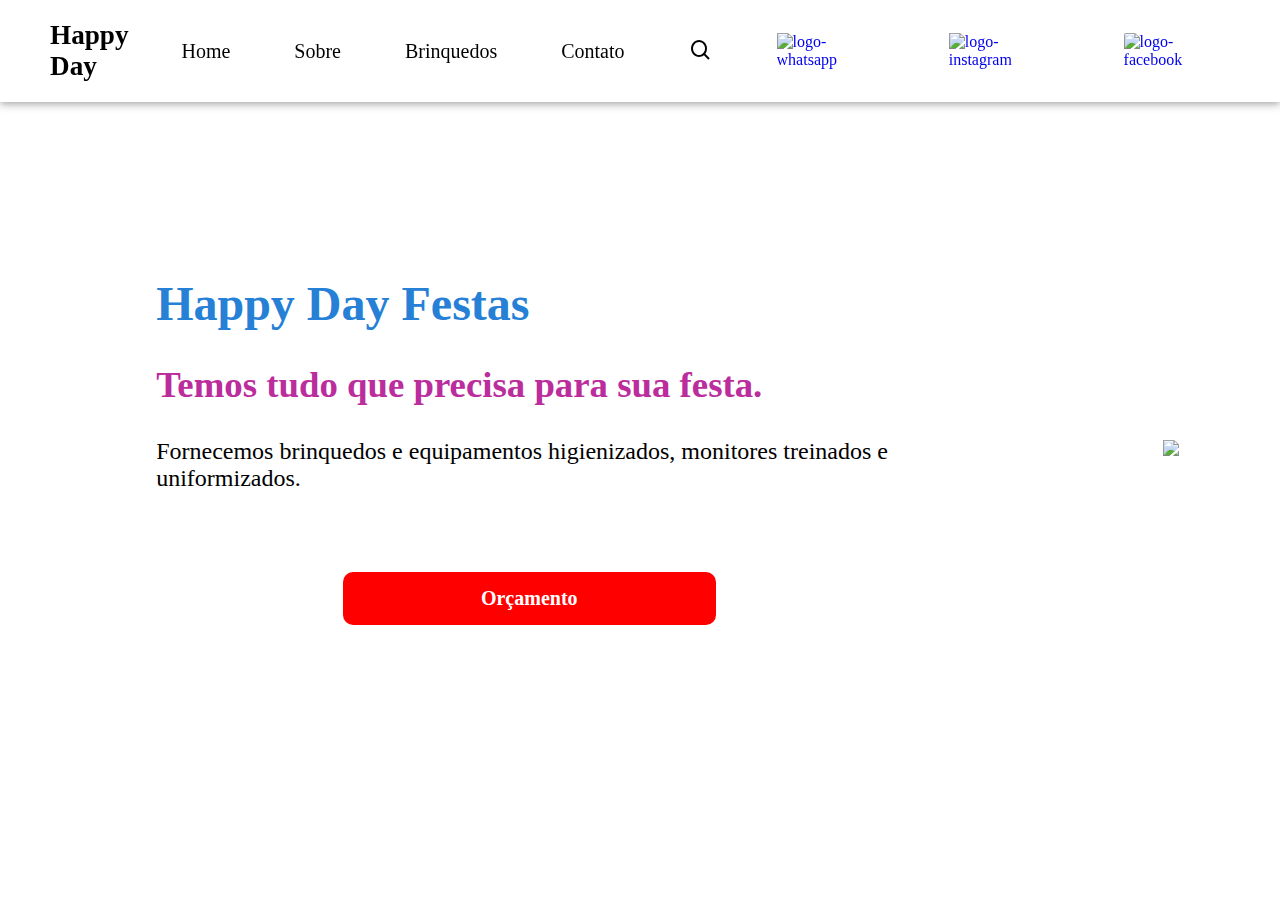
==== index.html @ 2e9d29fc "Add files via upload" ====
<!DOCTYPE html>
<html lang="pt-br">
<head>
    <meta charset="UTF-8">
    <meta name="viewport" content="width=device-width, initial-scale=1.0">
    <link href='https://unpkg.com/boxicons@2.1.4/css/boxicons.min.css' rel='stylesheet'>
    <link rel="stylesheet" href="./style.css">
    <title>Happy Day</title>
</head>
<body>
    
    <header>
        <nav class="navigation">
                <a href="#" class="logo">Happy Day</a>
                <ul class="nav-menu">
                    <li class="nav-item"><a href="file:///C:/Users/HP/Desktop/ANA%20PAULA/Desktop/DevCLUB/Projeto%20em%20%20JavaScript/Projeto%20Happy%20Day%2011-07-23/index.html">Home</a></li>
                    <li class="nav-item"><a href=file:///C:/Users/HP/Desktop/ANA%20PAULA/Desktop/DevCLUB/Projeto%20em%20%20JavaScript/Projeto%20Happy%20Day%2011-07-23/Sobre.html>Sobre</a></li>
                    <li class="nav-item"><a href="file:///C:/Users/HP/Desktop/ANA%20PAULA/Desktop/DevCLUB/Projeto%20em%20%20JavaScript/Projeto%20Happy%20Day%2011-07-23/brinquedos.html">Brinquedos</a></li>
                    <li class="nav-item"><a href="file:///C:/Users/HP/Desktop/ANA%20PAULA/Desktop/DevCLUB/Projeto%20em%20%20JavaScript/Projeto%20Happy%20Day%2011-07-23/contato.html#">Contato</a></li>
                    <i class='bx bx-search'></i>
                    <div class="whatsapp"><a href="https://api.whatsapp.com/send/?phone=5527999232802&amp;text&amp;type=phone_number&amp;app_absent=0"> <img src="./img/whatsapp.png" alt="logo-whatsapp"></a></div>
                    <div class="instagram"><a href="https://www.instagram.com/happydaypulapula/"> <img src="./img/instagram.png" alt="logo-instagram"></a></div>
                <div class="facebook"><a href="https://www.facebook.com/search/top?q=happy%20day%20festas%20-%20%22%20fazendo%20seu%20dia%20mais%20feliz%22"> <img src="./img/facebook.png" alt="logo-facebook"></a></div>
                </ul>

                <div class="menu">
                    <span class="bar"></span>
                    <span class="bar"></span>
                    <span class="bar"></span>
                </div>
        </nav>
    </header>

    <section class="home">
        <div class="home-text">
            <h4 class="text-h4">Happy Day Festas</h4>
            <h2 class="text-h2">Temos tudo que precisa para sua festa.</h2>
            <p> Fornecemos brinquedos e equipamentos higienizados,
                monitores treinados e uniformizados.</p>
            <a href="https://api.whatsapp.com/send/?phone=5527999232802&amp;text&amp;type=phone_number&amp;app_absent=0" class="home-btn1">Orçamento</a>
        </div>

        <div class="logo">
            <img src="./img/logo.png">
        </div>

        
</body>
<script src="./script.js"></script>
</html>
---- style.css ----
@import url('https://fonts.googleapis.com/css2? family= Poppins:ital,wght@0,300;0,400;0,700;1,400;1,500;1,600 & family = Roboto:wght@400;700 & exibir=trocar');

*{
    margin: 0;
    padding: 0;
    box-sizing: border-box;
    font-family: 'Poppins', sem serif;
    list-style: none;
    text-decoration: none;
}

body{
    color: black;
    background: white;
}

:root{
    --red:#2580d6;
    --white:#fff;
    --dark:#f80808;
}

.navigation{
    display: flex;
    align-items: center;
    justify-content: space-between;
    padding: 20px 50px;
    box-shadow: 0 0.1rem 0.5rem #999797e5;
    background-color: white;
    transition: all 0.5s;
    position: fixed;
    width: 100%;
}

.navigation .logo{
    color: black;
    font-size: 1.7rem;
    font-weight: 700;
}

.navigation ul{
    display: flex;
    align-items: center;
    gap: 4rem;
    }

.navigation ul li a{
    color: black;
    font-size: 20px;
    font-weight: 500;
    transition: all 0.5s;
    }

.navigation .whatsapp img{
width: 25px;
height: 25px;
}

.navigation .instagram img{
    width: 25px;
    height: 25px;
    }

    .navigation .facebook img{
        width: 25px;
        height: 25px;
        border-radius: 2px;
        }
.navigation ul li a:hover{
    color: #999797e5;
}

.navigation i{
    cursor: pointer;
    font-size: 1.5rem;
}

.menu{
    cursor: pointer;
    display: none;
}

.menu .bar{
    display: block;
    width: 28px;
    height: 3px;
    border-radius: 3px;
    background-color: rgb(245, 34, 192);
    margin: 5px auto;
    transition: all 0.5s;
}

.menu .bar:nth-child(1),
.menu .bar:nth-child(3){
    background: var(--red);}


.home{
    width: 100%;
    height: 100vh;
    display: flex;
    align-items: center;
    justify-content: space-between;
    padding: 0% 8%;
}

.home-text{
    max-width: 50rem;
    padding-left: 5%;
        
}

.home-text .text-h4{
    font-size: 3rem;
    color: #2580d6;
    margin-bottom: 2rem;
    
}

.home-text .text-h2{
    font-size: 2.3rem;
    color: #bb2c9c;
    margin-bottom: 2rem;
    
}

p{
    margin-bottom: 5rem;
    font-size: 24px;
   
}

.home-btn1{
    
    display: flex;
    justify-content: center;
    padding: 15px 45px;
    background: red;
    color: white;
    border-radius: 10px;
    font-weight: 700;
    font-size: 20px;
    transition: all 0.5s;
    border: none;
    margin-left: 25%;
    margin-right: 25%;
    margin-top:5% ;
    
}

.home-btn:hover{
    color: black;
}

.logo img{
    width: 90%;
    margin-top: 6%;
    margin-left: 10%;
    
    
}

@media (max-width:785px){
    .navigation{
        padding: 18px 20px;
    }
    .menu{
        display: block;
    }

    .menu.ativo .bar:nth-child(1){
        transform:  translateY(8px) rotate(45deg);
    }
    .menu.ativo .bar:nth-child(2) {
        opacity: 0;
    }
    .menu.ativo .bar:nth-child(3){
        transform: translateY(-8px) rotate(-45deg);
    }
    .nav-menu{
        position: fixed;
        right: -100%;
        top: 20px;
        width: 100%;
        height: 100%;
        flex-direction: column;
        background: white;
        gap: 10px;
        transition: 0.3s;
    }
    .nav-menu.ativo{
        right: 0;
    }
    .nav-item{
        margin: 16px 0;
    }

    /*main*/
        .home{
            padding: 80px 2%;
            flex-direction: column;
            text-align: center;
            overflow: hidden;
            gap: 2rem;

        }
        .home .text-h4{
            font-size: 30px;
        }
        .home .text-h1{
            font-size: 2.5rem;
            line-height: 3rem;
        }
        .home p{
            font-size: 24px;
        }
        .logo img{
            width: 80%;
            margin-left: 25px;
                  
        }
    }

/*SOBRE NÓS*/
.home-sobre{
    width: 100%;
    height: 100vh;
    display: flex;
    align-items: center;
    justify-content: space-between;
    padding: 0px 8%;
    
}


.home-sobre-text h4{
    font-size: 3rem;
    color: #2580d6;
    margin-bottom: 0.5rem;
    
}

.home-sobre-text h1{
    font-size: 3rem;
    color: #bb2c9c;
    margin-bottom: 0.5rem;
    
}


.p-sobre{
    margin-bottom: 1rem;
    font-size: 24px;
    

    }

.home-btnsobre{
    display: flex;
    justify-content: center;
    padding: 15px 45px;
    background: red;
    color: white;
    border-radius: 10px;
    font-weight: 700;
    font-size: 20px;
    transition: all 0.5s;
    border: none;
    margin-left: 25%;
    margin-right: 25%;
    margin-top:5% ;

   
    
}

.home-carro-sobre img{
    padding-left: 6%;
    
}
     
    @media (max-width:785px){
        .navigation{
            padding: 18px 20px;
        }
        .menu{
            display: block;
        }

        .menu.ativo .bar:nth-child(1){
            transform:  translateY(8px) rotate(45deg);
        }
        .menu.ativo .bar:nth-child(2) {
            opacity: 0;
        }
        .menu.ativo .bar:nth-child(3){
            transform: translateY(-8px) rotate(-45deg);
        }
        .nav-menu{
            position: fixed;
            right: -100%;
            top: 20px;
            width: 100%;
            height: 100%;
            flex-direction: column;
            background: white;
            gap: 10px;
            transition: 0.3s;
        }
        .nav-menu.ativo{
            right: 0;
        }
        .nav-item{
            margin: 16px 0;
        }

       /*main*/
       .home-sobre{
        padding: 70px 2%;
        flex-direction:column;
        text-align: center;
        overflow: hidden;
        gap: 2rem;

    }
    .home-sobre-text-h4{
        font-size: 10px;
    }
    .home-sobre-text-h1{
        font-size: 2rem;
        line-height: 3rem;
    }
    .home-btnsobre{
        font-size: 24px;
        padding: 25px 45px;

    }
    .home-carro-sobre img{
        width: 80%;
        margin-top: 5%;
                  
        }
    }
        
    


/*CONTATO*/

.home2-contato{
    width: 100%;
    height: 100vh;
    display: flex;
    align-items: center;
    justify-content: space-between;
    padding: 0% 8%;
}

.home2-text-contato{
    max-width: 50rem;
    padding-left: 5%;
        
}

.home2-text-contato .text-titulo{
    font-size: 3rem;
    color: #2580d6;
    margin-bottom: 2rem;
    
}

.home2-text-contato .text-subtitulo{
    font-size: 2.3rem;
    color: #bb2c9c;
    margin-bottom: 2rem;
    
}

p .pcontato{
    margin-bottom: 5rem;
    font-size: 24px;
   
}

.home-btn:hover{
    color: black;
}


.logo-contato img{
    width: 70%;
    margin-top: 5%;
    margin-left: 5%;
   
}

main{
    display: flex;
    align-items: center;
    justify-content: space-between;
}


h1{
    font-size: 1.7rem;
    line-height: 3rem;
}

form {
    border: 2px solid #2580d6;
    background: #9ec9f1;
    border-radius: 5px;
    display: flex;
    flex-direction: column;
    gap: 10px;
    margin-right: 5%;
    padding: 8px;
    width: 50%;
    margin-top: 2%;
    
  }
  
input, textarea, button {
    border: 1px solid #2580d6;
    background-color: #f7f7f7;
    
    border-radius: 5px;
    color: #777;
    font-size: 18px;
    outline: none;
    padding: 15px;
    width: 100%;
  }
  
button {
    
    cursor: pointer;
    font-weight: bold;
    display: flex;
    justify-content: center;
    padding: 15px 15px;
    background: red;
    color: white;
    border-radius: 10px;
    font-weight: 700;
    font-size: 20px;
    transition: all 0.5s;
    border: none;
    margin-top:5% ;

  }


  @media (max-width:785px){
    .navigation{
        padding: 18px 20px;
    }
    .menu{
        display: block;
    }

    .menu.ativo .bar:nth-child(1){
        transform:  translateY(8px) rotate(45deg);
    }
    .menu.ativo .bar:nth-child(2) {
        opacity: 0;
    }
    .menu.ativo .bar:nth-child(3){
        transform: translateY(-8px) rotate(-45deg);
    }
    .nav-menu{
        position: fixed;
        right: -100%;
        top: 20px;
        width: 100%;
        height: 100%;
        flex-direction: column;
        background: white;
        gap: 10px;
        transition: 0.3s;
    }
    .nav-menu.ativo{
        right: 0;
    }
    .nav-item{
        margin: 16px 0;
    }

   /*main*/
   main{
    padding: 70px 2%;
    flex-direction:column;
    text-align: center;
    overflow: hidden;
    gap: 2rem;

}

form{
    height: 40%;
    width: 90%;
    margin-left: 25%;
    margin-right: 25%;
}


.logo-contato img{
    width: 80%;
    margin-top: 5%;
    align-items: center;
    
              
    }
}
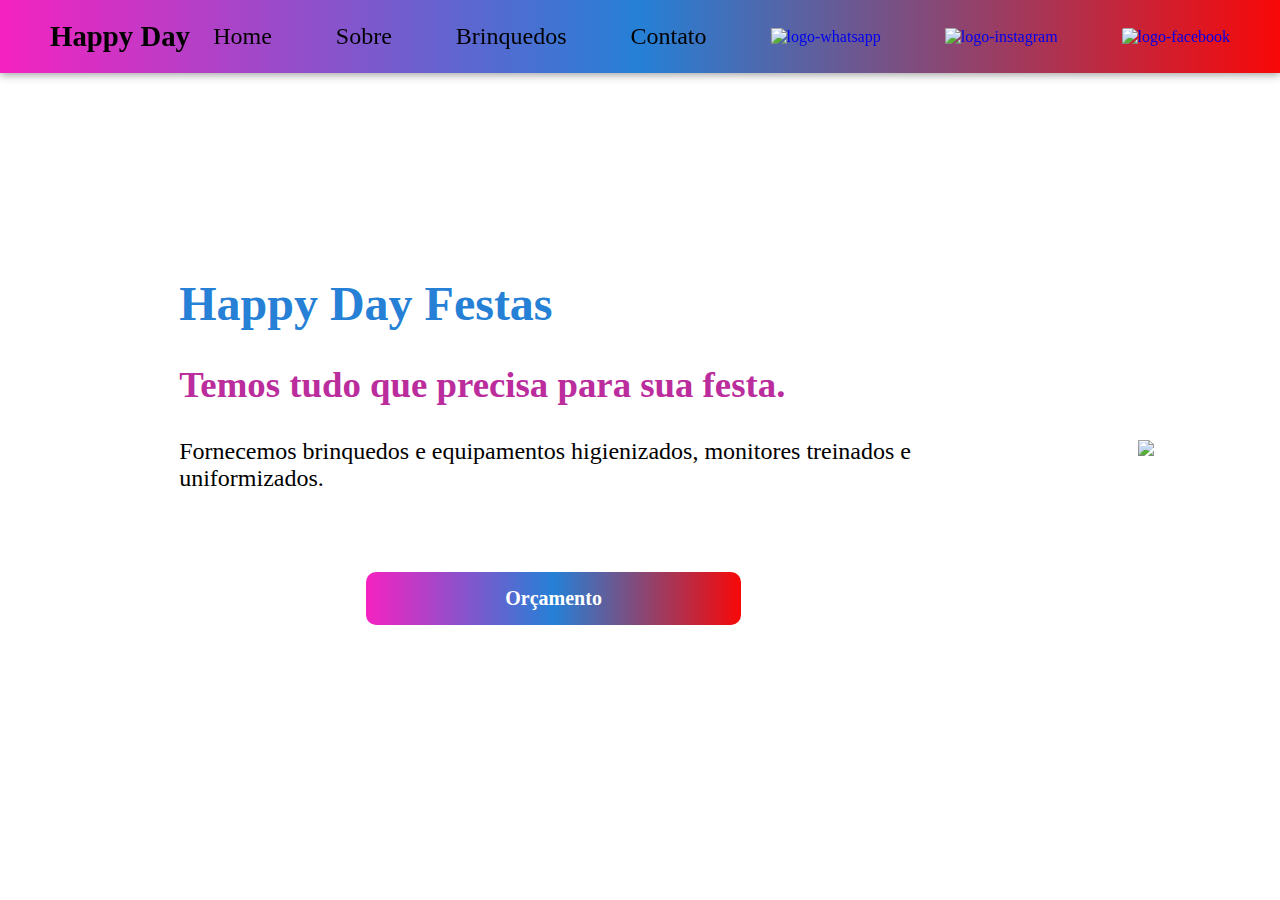
==== commit 7677cb5c: "Add files via upload" ====
--- a/index.html
+++ b/index.html
@@ -17,7 +17,7 @@
                     <li class="nav-item"><a href=file:///C:/Users/HP/Desktop/ANA%20PAULA/Desktop/DevCLUB/Projeto%20em%20%20JavaScript/Projeto%20Happy%20Day%2011-07-23/Sobre.html>Sobre</a></li>
                     <li class="nav-item"><a href="file:///C:/Users/HP/Desktop/ANA%20PAULA/Desktop/DevCLUB/Projeto%20em%20%20JavaScript/Projeto%20Happy%20Day%2011-07-23/brinquedos.html">Brinquedos</a></li>
                     <li class="nav-item"><a href="file:///C:/Users/HP/Desktop/ANA%20PAULA/Desktop/DevCLUB/Projeto%20em%20%20JavaScript/Projeto%20Happy%20Day%2011-07-23/contato.html#">Contato</a></li>
-                    <i class='bx bx-search'></i>
+                    
                     <div class="whatsapp"><a href="https://api.whatsapp.com/send/?phone=5527999232802&amp;text&amp;type=phone_number&amp;app_absent=0"> <img src="./img/whatsapp.png" alt="logo-whatsapp"></a></div>
                     <div class="instagram"><a href="https://www.instagram.com/happydaypulapula/"> <img src="./img/instagram.png" alt="logo-instagram"></a></div>
                 <div class="facebook"><a href="https://www.facebook.com/search/top?q=happy%20day%20festas%20-%20%22%20fazendo%20seu%20dia%20mais%20feliz%22"> <img src="./img/facebook.png" alt="logo-facebook"></a></div>
@@ -46,5 +46,8 @@
 
         
 </body>
+
+
+
 <script src="./script.js"></script>
-</html>+</html>
--- a/style.css
+++ b/style.css
@@ -18,6 +18,7 @@
     --red:#2580d6;
     --white:#fff;
     --dark:#f80808;
+    
 }
 
 .navigation{
@@ -30,11 +31,12 @@
     transition: all 0.5s;
     position: fixed;
     width: 100%;
+    background-image: linear-gradient(to right,rgb(245, 34, 192), #2580d6, #f80808);
 }
 
 .navigation .logo{
     color: black;
-    font-size: 1.7rem;
+    font-size: 1.8rem;
     font-weight: 700;
 }
 
@@ -46,7 +48,7 @@
 
 .navigation ul li a{
     color: black;
-    font-size: 20px;
+    font-size: 24px;
     font-weight: 500;
     transition: all 0.5s;
     }
@@ -95,13 +97,14 @@
     background: var(--red);}
 
 
+/*HOME*/
 .home{
     width: 100%;
     height: 100vh;
     display: flex;
     align-items: center;
     justify-content: space-between;
-    padding: 0% 8%;
+    padding: 0% 10%;
 }
 
 .home-text{
@@ -135,7 +138,7 @@
     display: flex;
     justify-content: center;
     padding: 15px 45px;
-    background: red;
+    background-image: linear-gradient(to right,rgb(245, 34, 192), #2580d6, #f80808);
     color: white;
     border-radius: 10px;
     font-weight: 700;
@@ -153,7 +156,7 @@
 }
 
 .logo img{
-    width: 90%;
+    width: 95%;
     margin-top: 6%;
     margin-left: 10%;
     
@@ -221,6 +224,9 @@
         }
     }
 
+/*FIM DO HOME*/
+
+
 /*SOBRE NÓS*/
 .home-sobre{
     width: 100%;
@@ -228,7 +234,9 @@
     display: flex;
     align-items: center;
     justify-content: space-between;
-    padding: 0px 8%;
+    padding: 0px 7%;
+    
+       
     
 }
 
@@ -259,7 +267,7 @@
     display: flex;
     justify-content: center;
     padding: 15px 45px;
-    background: red;
+    background-image: linear-gradient(to right,rgb(245, 34, 192), #2580d6, #f80808);
     color: white;
     border-radius: 10px;
     font-weight: 700;
@@ -341,8 +349,7 @@
                   
         }
     }
-        
-    
+/*FIM DO SOBRE NÓS*/
 
 
 /*CONTATO*/
@@ -390,6 +397,7 @@
 .logo-contato img{
     width: 70%;
     margin-top: 5%;
+    
     margin-left: 5%;
    
 }
@@ -416,7 +424,7 @@
     margin-right: 5%;
     padding: 8px;
     width: 50%;
-    margin-top: 2%;
+    margin-top: 3%;
     
   }
   
@@ -439,7 +447,7 @@
     display: flex;
     justify-content: center;
     padding: 15px 15px;
-    background: red;
+    background-image: linear-gradient(to right,rgb(245, 34, 192), #2580d6, #f80808);
     color: white;
     border-radius: 10px;
     font-weight: 700;
@@ -512,7 +520,71 @@
               
     }
 }
-    
-
-
-    
+/*FIM DE CONTATO*/
+
+
+
+
+/*BRINQUEDOS*/
+
+.conteiner-festa1 {
+    display: flex;
+    flex-direction: column;
+    align-items: center;
+    justify-content: center;
+    margin-left: 15%;
+    margin-top: 7%;
+    gap: 2rem;
+    
+}
+
+
+
+.conteiner-festa2 {
+    display: flex;
+    flex-direction: column;
+    align-items: center;
+    justify-content: center;
+    margin-right: 15%;
+    margin-top: 7%;
+    gap: 2rem;
+}
+
+
+.festa {
+    cursor: pointer;
+    align-items: center;
+    display: flex;
+    justify-content: space-between;
+    
+    text-align: center;
+    
+   
+}
+
+h3{
+    margin-bottom: 0.5rem;
+    margin-left: 10px;
+    font-size: 2rem;
+    color: #bb2c9c;
+   text-align: center;
+}
+
+.imagem-todos img{
+    cursor: pointer;
+    display: flex;
+    width: 350px;
+    height: 210px;
+    border: 1px solid;
+    
+}    
+
+/*FIM BRINQUEDOS*/
+
+
+
+
+    
+
+
+    
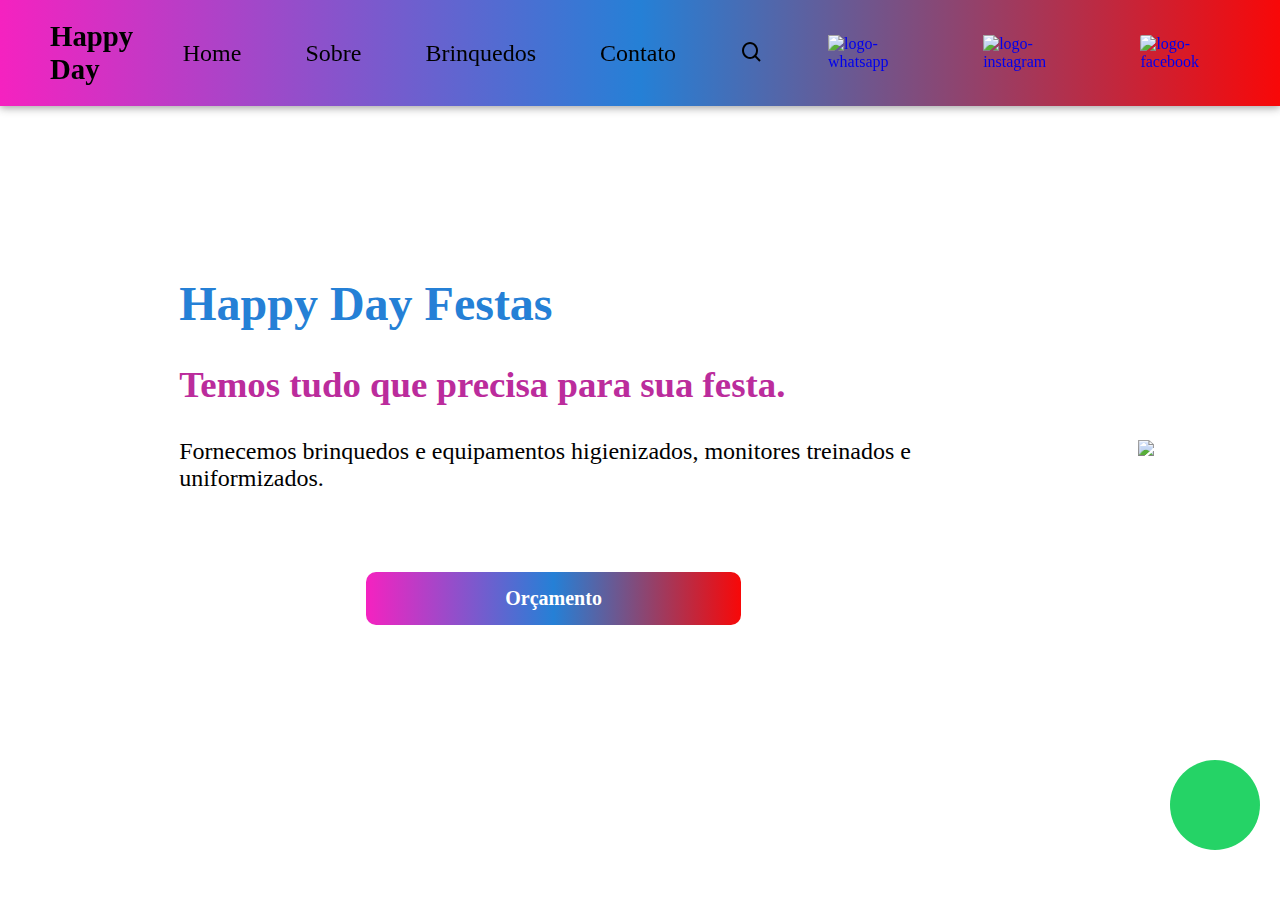
==== commit fdcc2de0: "Add files via upload" ====
--- a/index.html
+++ b/index.html
@@ -5,30 +5,44 @@
     <meta name="viewport" content="width=device-width, initial-scale=1.0">
     <link href='https://unpkg.com/boxicons@2.1.4/css/boxicons.min.css' rel='stylesheet'>
     <link rel="stylesheet" href="./style.css">
-    <title>Happy Day</title>
+    <!-- biblioteca de ícones -->
+  <link rel="stylesheet" href="https://use.fontawesome.com/releases/v5.5.0/css/all.css"
+  integrity="sha384-B4dIYHKNBt8Bc12p+WXckhzcICo0wtJAoU8YZTY5qE0Id1GSseTk6S+L3BlXeVIU" crossorigin="anonymous" />
+   <!--BOOSTRAP ICONS-->
+   <link rel="stylesheet" href="https://cdn.jsdelivr.net/npm/bootstrap-icons@1.10.5/font/bootstrap-icons.css">
+   <!--FIM BOOSTRAP ICONS-->
+    
+     <!--FONT AWESOME-->
+     <link
+     rel="stylesheet"
+     href="https://cdnjs.cloudflare.com/ajax/libs/font-awesome/6.3.0/css/all.min.css"
+     integrity="sha512-SzlrxWUlpfuzQ+pcUCosxcglQRNAq/DZjVsC0lE40xsADsfeQoEypE+enwcOiGjk/bSuGGKHEyjSoQ1zVisanQ=="
+     crossorigin="anonymous"
+     referrerpolicy="no-referrer"
+   />
+    <!--FONT AWESOME-->
+   <script
+      src="https://kit.fontawesome.com/19b72a11f5.js"
+      crossorigin="anonymous"
+    ></script>
 </head>
 <body>
     
     <header>
         <nav class="navigation">
-                <a href="#" class="logo">Happy Day</a>
+                <a href="index.html" class="logo">Happy Day</a>
                 <ul class="nav-menu">
-                    <li class="nav-item"><a href="file:///C:/Users/HP/Desktop/ANA%20PAULA/Desktop/DevCLUB/Projeto%20em%20%20JavaScript/Projeto%20Happy%20Day%2011-07-23/index.html">Home</a></li>
-                    <li class="nav-item"><a href=file:///C:/Users/HP/Desktop/ANA%20PAULA/Desktop/DevCLUB/Projeto%20em%20%20JavaScript/Projeto%20Happy%20Day%2011-07-23/Sobre.html>Sobre</a></li>
-                    <li class="nav-item"><a href="file:///C:/Users/HP/Desktop/ANA%20PAULA/Desktop/DevCLUB/Projeto%20em%20%20JavaScript/Projeto%20Happy%20Day%2011-07-23/brinquedos.html">Brinquedos</a></li>
-                    <li class="nav-item"><a href="file:///C:/Users/HP/Desktop/ANA%20PAULA/Desktop/DevCLUB/Projeto%20em%20%20JavaScript/Projeto%20Happy%20Day%2011-07-23/contato.html#">Contato</a></li>
-                    
+                    <li class="nav-item"><a href="index.html">Home</a></li>
+                    <li class="nav-item"><a href="Sobre.html">Sobre</a></li>
+                    <li class="nav-item"><a href="brinquedos.html">Brinquedos</a></li>
+                    <li class="nav-item"><a href="contato.html">Contato</a></li>
+                    <i class='bx bx-search'></i>
                     <div class="whatsapp"><a href="https://api.whatsapp.com/send/?phone=5527999232802&amp;text&amp;type=phone_number&amp;app_absent=0"> <img src="./img/whatsapp.png" alt="logo-whatsapp"></a></div>
                     <div class="instagram"><a href="https://www.instagram.com/happydaypulapula/"> <img src="./img/instagram.png" alt="logo-instagram"></a></div>
                 <div class="facebook"><a href="https://www.facebook.com/search/top?q=happy%20day%20festas%20-%20%22%20fazendo%20seu%20dia%20mais%20feliz%22"> <img src="./img/facebook.png" alt="logo-facebook"></a></div>
                 </ul>
+        </nav>
 
-                <div class="menu">
-                    <span class="bar"></span>
-                    <span class="bar"></span>
-                    <span class="bar"></span>
-                </div>
-        </nav>
     </header>
 
     <section class="home">
@@ -45,6 +59,18 @@
         </div>
 
         
+
+        <a
+              href="https://api.whatsapp.com/send/?phone=5527999232802&amp;text&amp;type=phone_number&amp;app_absent=0"
+              target="_blank"
+              data-toggle="tooltip"
+              data-placement="top"
+              title="Fale conosco pelo Whatsapp"
+              class="vibrate-1 tp"
+            >
+              <i style="margin-top: 20px" class="fa-2x fa fa-whatsapp"></i>
+            </a>
+        
 </body>
 
 
--- a/style.css
+++ b/style.css
@@ -12,6 +12,7 @@
 body{
     color: black;
     background: white;
+    height: 100vh;
 }
 
 :root{
@@ -69,7 +70,7 @@
         border-radius: 2px;
         }
 .navigation ul li a:hover{
-    color: #999797e5;
+    color: white;
 }
 
 .navigation i{
@@ -156,14 +157,22 @@
 }
 
 .logo img{
-    width: 95%;
+    width: 500px;
     margin-top: 6%;
     margin-left: 10%;
     
-    
-}
-
-@media (max-width:785px){
+}
+
+.mobile-menu-icon{
+    display: none;
+}
+
+.mobile-menu{
+    display: none;
+}
+
+
+@media (max-width:1020px){
     .navigation{
         padding: 18px 20px;
     }
@@ -197,6 +206,7 @@
     .nav-item{
         margin: 16px 0;
     }
+
 
     /*main*/
         .home{
@@ -283,6 +293,7 @@
 }
 
 .home-carro-sobre img{
+    width: 600px;
     padding-left: 6%;
     
 }
@@ -354,17 +365,24 @@
 
 /*CONTATO*/
 
-.home2-contato{
-    width: 100%;
-    height: 100vh;
-    display: flex;
-    align-items: center;
-    justify-content: space-between;
+form{
+    width: 450px;
+    height: 60vh;
     padding: 0% 8%;
+    margin-top: 5%;
+    margin-right: 10%;
+    border: 2px solid #2580d6;
+    background: #9ec9f1;
+    border-radius: 5px;
+    display: flex;
+    flex-direction: column;
+    gap: 6px;
+   
+    
 }
 
 .home2-text-contato{
-    max-width: 50rem;
+    max-width: 70rem;
     padding-left: 5%;
         
 }
@@ -395,11 +413,9 @@
 
 
 .logo-contato img{
-    width: 70%;
-    margin-top: 5%;
-    
-    margin-left: 5%;
-   
+    width: 500px;
+    margin-top: 15%;
+    margin-left: 8%;
 }
 
 main{
@@ -412,54 +428,30 @@
 h1{
     font-size: 1.7rem;
     line-height: 3rem;
-}
-
-form {
-    border: 2px solid #2580d6;
-    background: #9ec9f1;
-    border-radius: 5px;
-    display: flex;
-    flex-direction: column;
-    gap: 10px;
-    margin-right: 5%;
-    padding: 8px;
-    width: 50%;
-    margin-top: 3%;
-    
-  }
+    text-align: center;
+}
+
+
   
 input, textarea, button {
     border: 1px solid #2580d6;
     background-color: #f7f7f7;
-    
     border-radius: 5px;
     color: #777;
-    font-size: 18px;
+    font-size: 20px;
     outline: none;
     padding: 15px;
     width: 100%;
+    
   }
   
-button {
-    
-    cursor: pointer;
-    font-weight: bold;
-    display: flex;
-    justify-content: center;
-    padding: 15px 15px;
-    background-image: linear-gradient(to right,rgb(245, 34, 192), #2580d6, #f80808);
-    color: white;
-    border-radius: 10px;
-    font-weight: 700;
-    font-size: 20px;
-    transition: all 0.5s;
-    border: none;
-    margin-top:5% ;
-
-  }
-
-
-  @media (max-width:785px){
+input {
+    margin-bottom: 2%;
+    
+    }
+
+
+  @media (max-width:1040px){
     .navigation{
         padding: 18px 20px;
     }
@@ -582,9 +574,28 @@
 /*FIM BRINQUEDOS*/
 
 
-
-
-    
-
-
-    
+    
+/*zap*/
+.tp{
+    position: fixed;
+    width: 90px;
+    height: 90px;
+    bottom: 50px;
+    right: 20px;
+    background-color: #25d366;
+    color: #fff;
+    border-radius: 50px;
+    text-align: center;
+    font-size: 25px;
+ 
+   
+    
+  }
+  
+  .tp:hover{
+    color: #e2fcef;  
+    background-color: #139643;
+  }
+
+
+    
